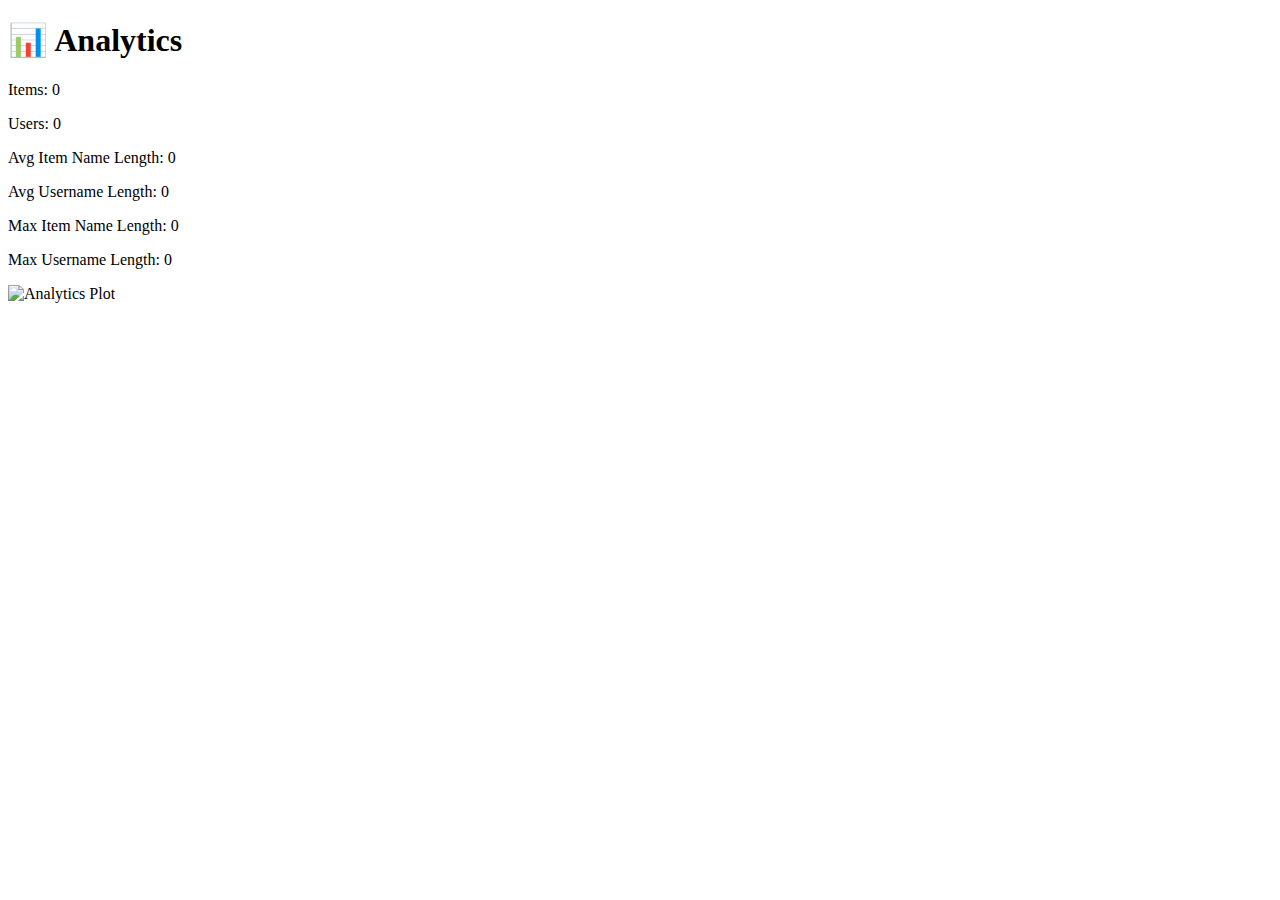
==== frontend/analytics.html @ 0f308636 "Add files via upload" ====
<!DOCTYPE html>
<html lang="en">
<head>
  <meta charset="UTF-8" />
  <title>Analytics</title>
  <link rel="stylesheet" href="style.css" />
</head>
<body>
  <div class="container">
    <!-- Did I GPT this code???-->
    <h1>📊 Analytics</h1>
    <div id="stats">
      <p>Items: <span id="itemCount">0</span></p>
      <p>Users: <span id="userCount">0</span></p>
      <p>Avg Item Name Length: <span id="avgItemName">0</span></p>
      <p>Avg Username Length: <span id="avgUserName">0</span></p>
      <p>Max Item Name Length: <span id="maxItemName">0</span></p>
      <p>Max Username Length: <span id="maxUserName">0</span></p>
    </div>
    <img id="plot" src="" alt="Analytics Plot" style="max-width: 100%;" />
  </div>

  <script src="scripts/analytics.js"></script>
</body>
</html>
---- frontend/style.css ----
Aah I was too lazy to implement this
You can do it
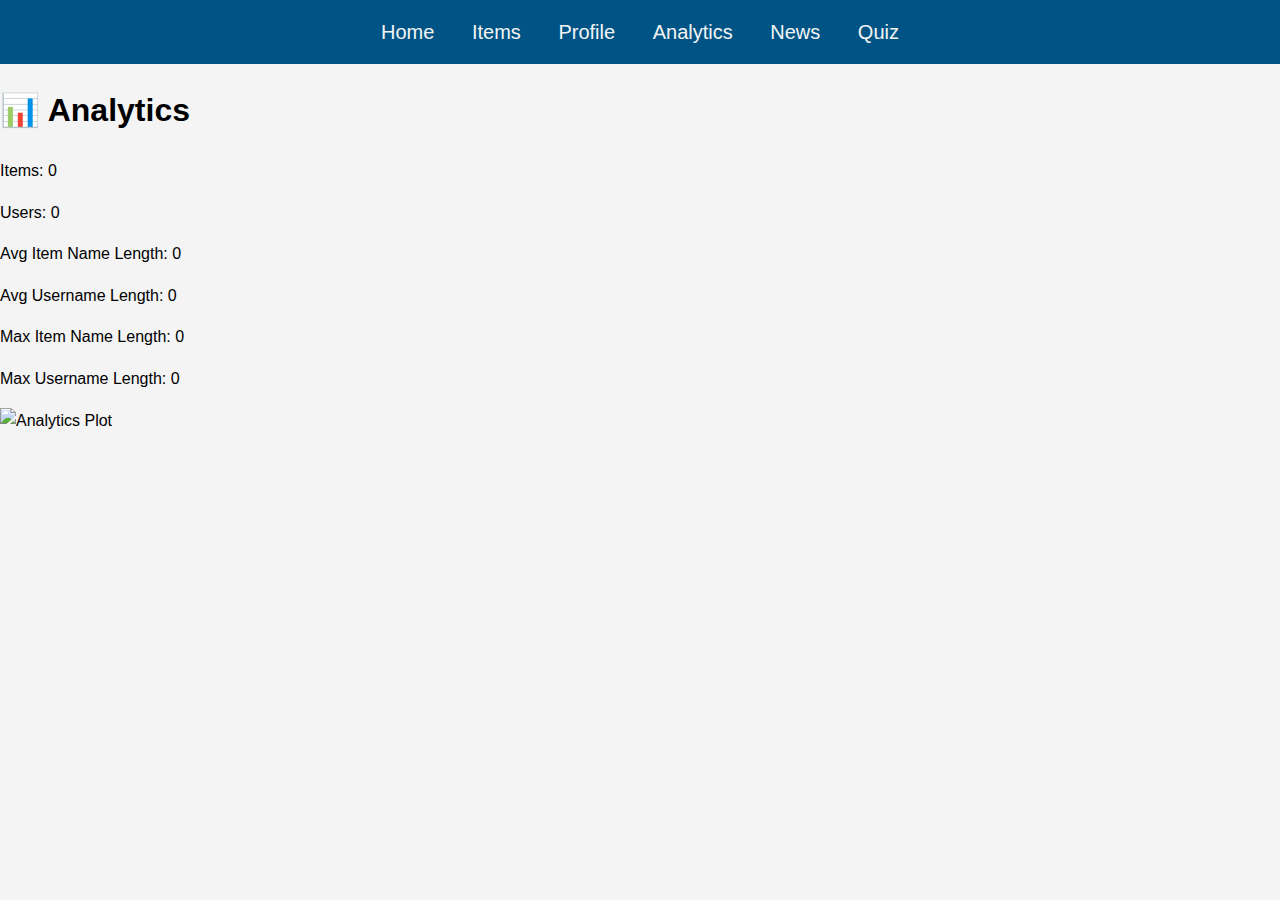
==== commit 2e6bc130: "Sian Commit 2" ====
--- a/frontend/analytics.html
+++ b/frontend/analytics.html
@@ -8,6 +8,15 @@
 <body>
   <div class="container">
     <!-- Did I GPT this code???-->
+	<!--navigation bar was missing, added it with links to all pages-->
+    <nav>
+      <a href="index.html">Home</a>
+      <a href="items.html">Items</a>
+      <a href="profile.html">Profile</a>
+      <a href="analytics.html">Analytics</a>
+      <a href="news.html">News</a>
+      <a href="quiz.html">Quiz</a>
+    </nav>
     <h1>📊 Analytics</h1>
     <div id="stats">
       <p>Items: <span id="itemCount">0</span></p>
@@ -22,4 +31,4 @@
 
   <script src="scripts/analytics.js"></script>
 </body>
-</html>+</html>
--- a/frontend/style.css
+++ b/frontend/style.css
@@ -1,2 +1,42 @@
-Aah I was too lazy to implement this
-You can do it+/*Aah I was too lazy to implement this
+You can do it
+*/
+/*minor css added*/
+
+body {
+	font-family: Arial, sans-serif;
+	line-height: 1.6;
+	margin: 0;
+	padding: 0;
+	background-color: #F4F4F4;
+	color: #000000;
+}
+
+
+nav {
+	background: #005485;
+	font-family: inherit;
+	font-size: 1.25rem;
+	text-align: center;
+	padding: 1rem;
+}
+
+
+nav a{
+	color: #f4f4f4;
+	margin: 0 1rem;
+	text-decoration: none;
+}
+
+nav a:hover {
+	color: #bbbbbb;
+	font-weight: bold;
+}
+
+nav a:active {
+	color: #AA2222;
+	font-weight: bold;
+}
+
+
+
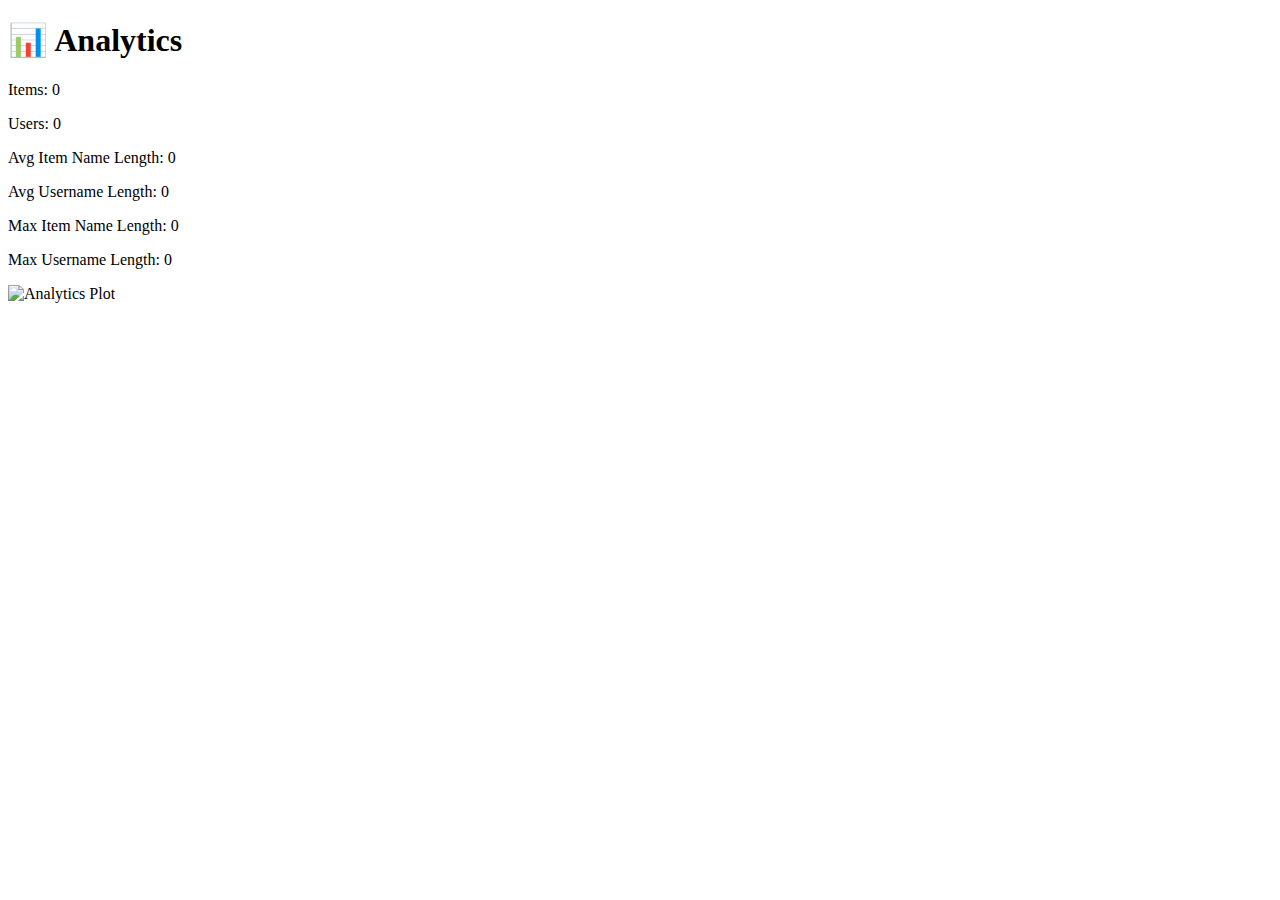
==== commit c8897d9a: "kaushik fix 3" ====
--- a/frontend/analytics.html
+++ b/frontend/analytics.html
@@ -1,34 +1,27 @@
-<!DOCTYPE html>
+<!doctype html>
 <html lang="en">
-<head>
-  <meta charset="UTF-8" />
-  <title>Analytics</title>
-  <link rel="stylesheet" href="style.css" />
-</head>
-<body>
-  <div class="container">
-    <!-- Did I GPT this code???-->
-	<!--navigation bar was missing, added it with links to all pages-->
-    <nav>
-      <a href="index.html">Home</a>
-      <a href="items.html">Items</a>
-      <a href="profile.html">Profile</a>
-      <a href="analytics.html">Analytics</a>
-      <a href="news.html">News</a>
-      <a href="quiz.html">Quiz</a>
-    </nav>
-    <h1>📊 Analytics</h1>
-    <div id="stats">
-      <p>Items: <span id="itemCount">0</span></p>
-      <p>Users: <span id="userCount">0</span></p>
-      <p>Avg Item Name Length: <span id="avgItemName">0</span></p>
-      <p>Avg Username Length: <span id="avgUserName">0</span></p>
-      <p>Max Item Name Length: <span id="maxItemName">0</span></p>
-      <p>Max Username Length: <span id="maxUserName">0</span></p>
+  <head>
+    <meta charset="UTF-8" />
+    <title>Analytics</title>
+    <!-- modify for the styles to work -->
+    <link rel="stylesheet" href="/static/style.css" />
+  </head>
+  <body>
+    <div class="container">
+      <!-- Did I GPT this code???-->
+      <h1>📊 Analytics</h1>
+      <div id="stats">
+        <p>Items: <span id="itemCount">0</span></p>
+        <p>Users: <span id="userCount">0</span></p>
+        <p>Avg Item Name Length: <span id="avgItemName">0</span></p>
+        <p>Avg Username Length: <span id="avgUserName">0</span></p>
+        <p>Max Item Name Length: <span id="maxItemName">0</span></p>
+        <p>Max Username Length: <span id="maxUserName">0</span></p>
+      </div>
+      <img id="plot" src="" alt="Analytics Plot" style="max-width: 100%" />
     </div>
-    <img id="plot" src="" alt="Analytics Plot" style="max-width: 100%;" />
-  </div>
 
-  <script src="scripts/analytics.js"></script>
-</body>
+    <script src="scripts/analytics.js"></script>
+  </body>
 </html>
+
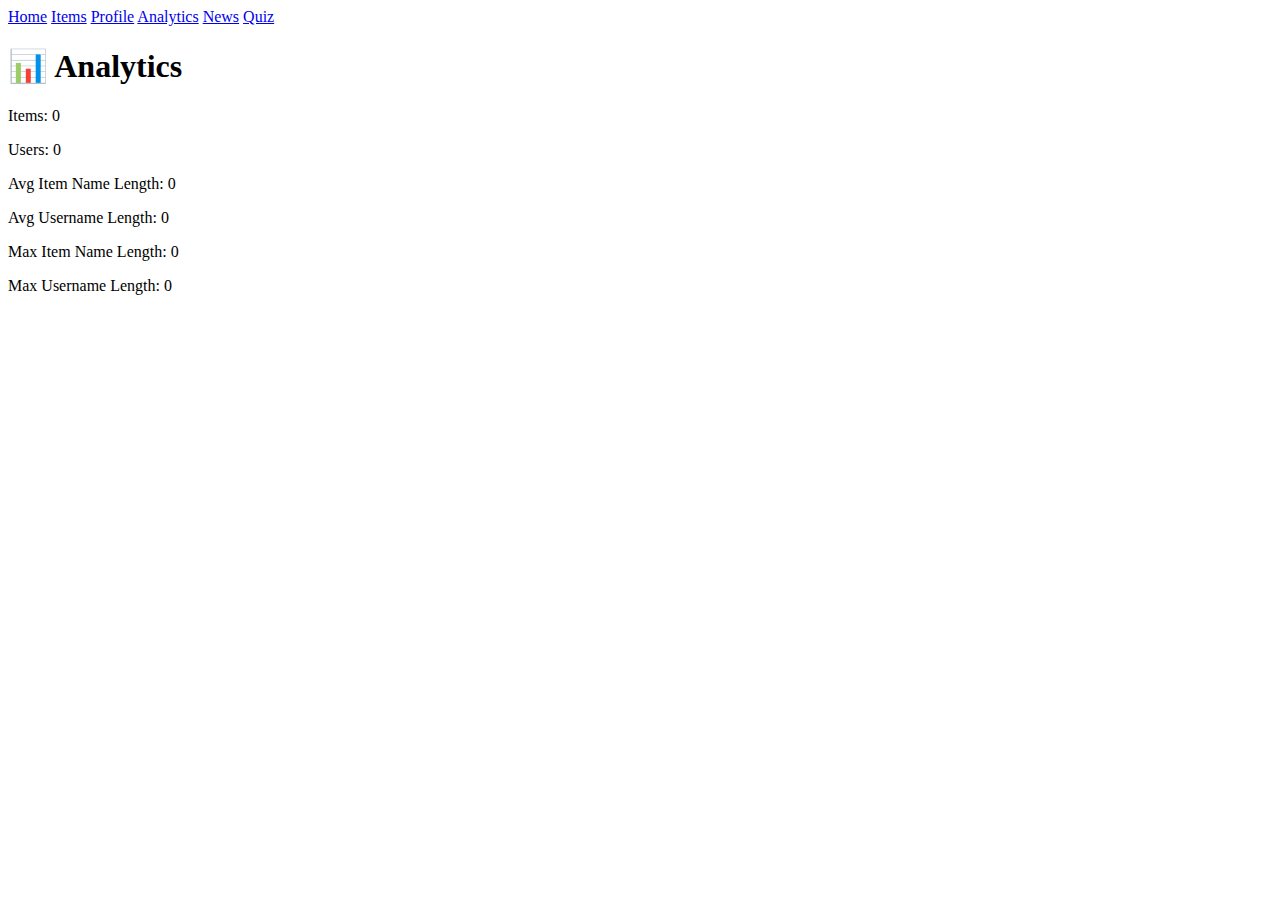
==== commit 2c7abdd1: "Merge branch 'main' into kaushik-3" ====
--- a/frontend/analytics.html
+++ b/frontend/analytics.html
@@ -1,27 +1,32 @@
 <!doctype html>
 <html lang="en">
-  <head>
-    <meta charset="UTF-8" />
-    <title>Analytics</title>
-    <!-- modify for the styles to work -->
-    <link rel="stylesheet" href="/static/style.css" />
-  </head>
-  <body>
-    <div class="container">
-      <!-- Did I GPT this code???-->
-      <h1>📊 Analytics</h1>
-      <div id="stats">
-        <p>Items: <span id="itemCount">0</span></p>
-        <p>Users: <span id="userCount">0</span></p>
-        <p>Avg Item Name Length: <span id="avgItemName">0</span></p>
-        <p>Avg Username Length: <span id="avgUserName">0</span></p>
-        <p>Max Item Name Length: <span id="maxItemName">0</span></p>
-        <p>Max Username Length: <span id="maxUserName">0</span></p>
-      </div>
-      <img id="plot" src="" alt="Analytics Plot" style="max-width: 100%" />
+<head>
+  <meta charset="UTF-8" />
+  <title>Analytics</title>
+  <!-- modify for the styles to work -->
+  <link rel="stylesheet" href="/static/style.css" />
+</head>
+<body>
+  <div class="container">
+    <!-- Did I GPT this code???-->
+	<!--navigation bar was missing, added it with links to all pages-->
+    <nav>
+      <a href="/">Home</a>
+      <a href="items">Items</a>
+      <a href="profile">Profile</a>
+      <a href="analytics">Analytics</a>
+      <a href="news">News</a>
+      <a href="quiz">Quiz</a>
+    </nav>
+    <h1>📊 Analytics</h1>
+    <div id="stats">
+      <p>Items: <span id="itemCount">0</span></p>
+      <p>Users: <span id="userCount">0</span></p>
+      <p>Avg Item Name Length: <span id="avgItemName">0</span></p>
+      <p>Avg Username Length: <span id="avgUserName">0</span></p>
+      <p>Max Item Name Length: <span id="maxItemName">0</span></p>
+      <p>Max Username Length: <span id="maxUserName">0</span></p>
     </div>
-
-    <script src="scripts/analytics.js"></script>
-  </body>
+  <script src="scripts/analytics.js"></script>
+</body>
 </html>
-
